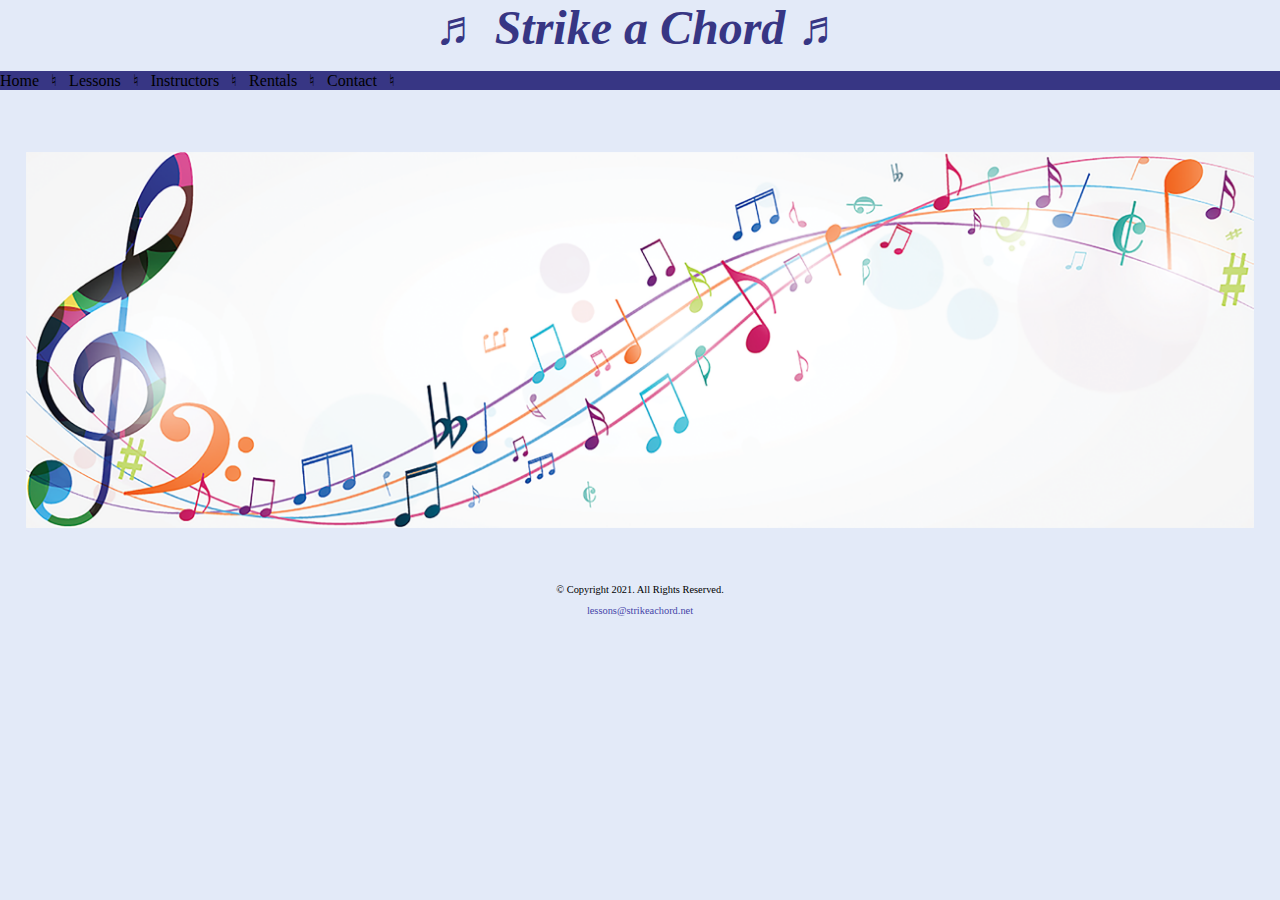
==== Lab-3/lab 1/index.html @ c628625f "changes" ====
<!DOCTYPE html>
   <!--Joseph Sutton
        Webpage Template
        02/12/24
    -->
     <html lang="en">
     <meta charset="utf-8">
     <link rel="stylesheet" href="css/styles.css">
            
        <title>Strike A Chord homepage</title>
            
        <body>
        
        <header>
           <!---The header is used to help organize the page and should be static-->
            <h1>&#9836; Strike a Chord &#9836;</h1>
        </header>

        <nav>
            <!---The nav is used to help keep the site map in order the page and should be static-->
            <p>Home <a href="index.html"> </a> &nbsp; &#9838; &nbsp;  

            Lessons <a href="lessons"> </a> &nbsp; &#9838; &nbsp;

            Instructors <a href="instructors"> </a> &nbsp; &#9838; &nbsp;

            Rentals <a href="rentals"> </a> &nbsp; &#9838; &nbsp;
            
            Contact <a href="contact"> </a> &nbsp; &#9838; &nbsp; 

            </p>

        </nav>
        
        <main>
            <!---Use the main area to add the main content to the webpage-->
            <div>
                <p>
                    <!-- Hero Image -->
                    <div id="hero">
                        <img src="images/music-notes.png" alt="colorful music notes">
                     </div>
                </p>

                <p>

                </p>
            </div>
        </main>

        <footer>
            <p>&copy; Copyright 2021. All Rights Reserved.</p>
            
            <p><a>lessons@strikeachord.net</a></p>
        </footer>
---- Lab-3/lab 1/css/styles.css ----
/* 
author: Jospeh Sutton
date: 04/03/24
file name: Styles.css
*/

/*
 CSS Reset
*/

body, header, nav, main, footer, img, h1 {
    Margin: 0;
    padding: 0;
    border: 0;
}

/* 
style rule for body and image
*/

body {
    background-color: #e3eaf8;
}
 
/* 
style rule for image
*/

img {
    max-width: 100%;
    display: block;
}

/* 
style rule for header content
*/

header h1 {
      text-align: center;
      font-size: 3em; 
      font-style:italic;
      color: #373684;
}

/*
Style rules for navigation area
*/
nav{
  background-color: #373684;
}

nav ul {
  list-style-type: none;
  margin: 0;
  text-align: center;
}

nav li {
  display: inline-block;
  font-size: 2em;
}

nav li a {
  display: block;
  color: #fff;
  text-align: center;
  padding: 0.5em 1em;
  text-decoration: none;

}

/* 
style rules for main content
*/

Main {
    padding: 2%; 
    background color: #e5e9fc;
    overflow: auto;
    font-family: Verdana, Arial, sans-serif;
}

main p {
    font-size: 1.25em;
}

.action {
    font-size: 1.75em;
    color: #373684;
    font-weight: bold;
}

#piano, #guitar, #violin {
    width: 29%;
    float: left;
    margin: 0 2%;
}

#info  {
    clear: left;
    background-color: #c0caf7;
    padding: 1% 2%;
}

#contact  {
     text-align: center;
    }
    
#contact a {
    color: #4645a8;
    text-decoration: none;
    font-weight: bold;
}

.map  {
    border: 5px solid #373684;
}

/* 
Style rules for footer content 
*/

footer  {
    text-align: center;
    font-size: 0.65em;
    clear: left;
}
footer a {
    color: #4645a8;
    text-decoration: none;
}
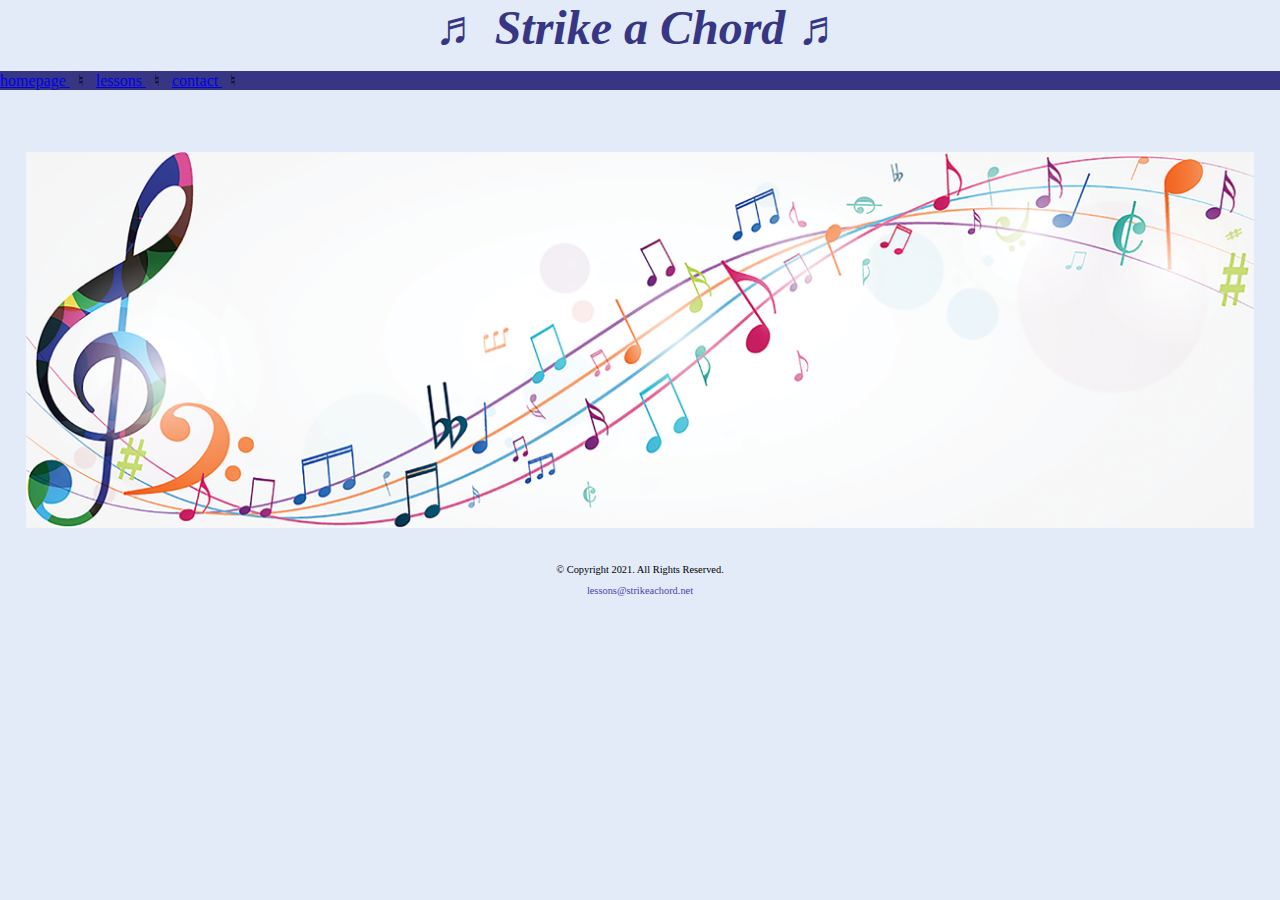
==== commit 89e1106a: "lab 4 fixes" ====
--- a/Lab-3/lab 1/index.html
+++ b/Lab-3/lab 1/index.html
@@ -18,15 +18,12 @@
 
         <nav>
             <!---The nav is used to help keep the site map in order the page and should be static-->
-            <p>Home <a href="index.html"> </a> &nbsp; &#9838; &nbsp;  
+            <p> 
+                <a href="index.html"> homepage </a> &nbsp; &#9838; &nbsp;  
 
-            Lessons <a href="lessons"> </a> &nbsp; &#9838; &nbsp;
-
-            Instructors <a href="instructors"> </a> &nbsp; &#9838; &nbsp;
-
-            Rentals <a href="rentals"> </a> &nbsp; &#9838; &nbsp;
+                <a href="lessons.html"> lessons </a> &nbsp; &#9838; &nbsp;
             
-            Contact <a href="contact"> </a> &nbsp; &#9838; &nbsp; 
+                <a href="contact.html"> contact </a> &nbsp; &#9838; &nbsp; 
 
             </p>
 
@@ -40,11 +37,6 @@
                     <div id="hero">
                         <img src="images/music-notes.png" alt="colorful music notes">
                      </div>
-                </p>
-
-                <p>
-
-                </p>
             </div>
         </main>
 
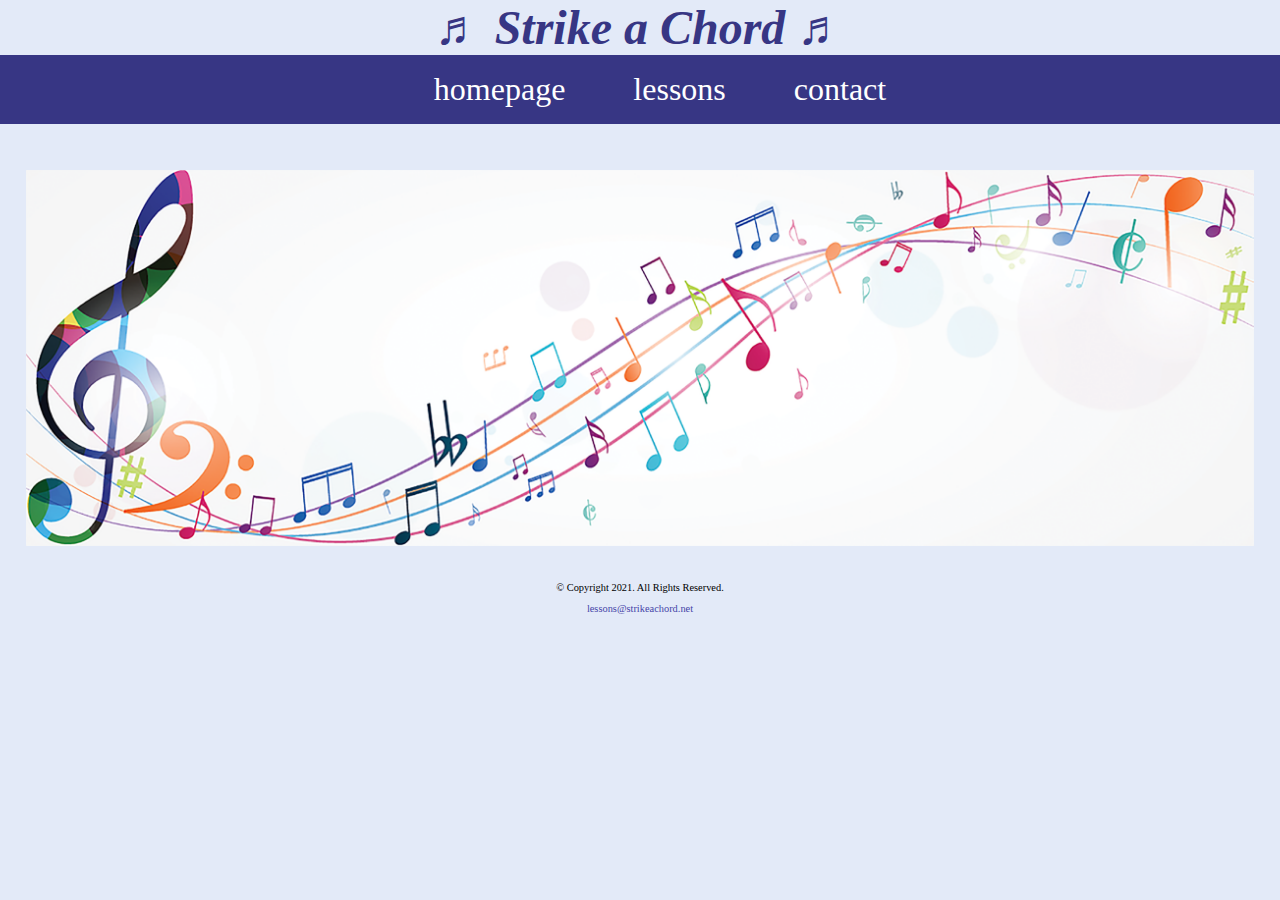
==== commit cdee0455: "fixes" ====
--- a/Lab-3/lab 1/index.html
+++ b/Lab-3/lab 1/index.html
@@ -18,14 +18,19 @@
 
         <nav>
             <!---The nav is used to help keep the site map in order the page and should be static-->
-            <p> 
-                <a href="index.html"> homepage </a> &nbsp; &#9838; &nbsp;  
+            <ul>
+                <li><a href="index.html"> homepage </a></li>
+                <li> <a href="lessons.html"> lessons </a> </li>
+                <li><a href="contact.html"> contact </a> </li>
 
-                <a href="lessons.html"> lessons </a> &nbsp; &#9838; &nbsp;
+            </ul>
             
-                <a href="contact.html"> contact </a> &nbsp; &#9838; &nbsp; 
 
-            </p>
+           
+            
+                
+
+        
 
         </nav>
         
